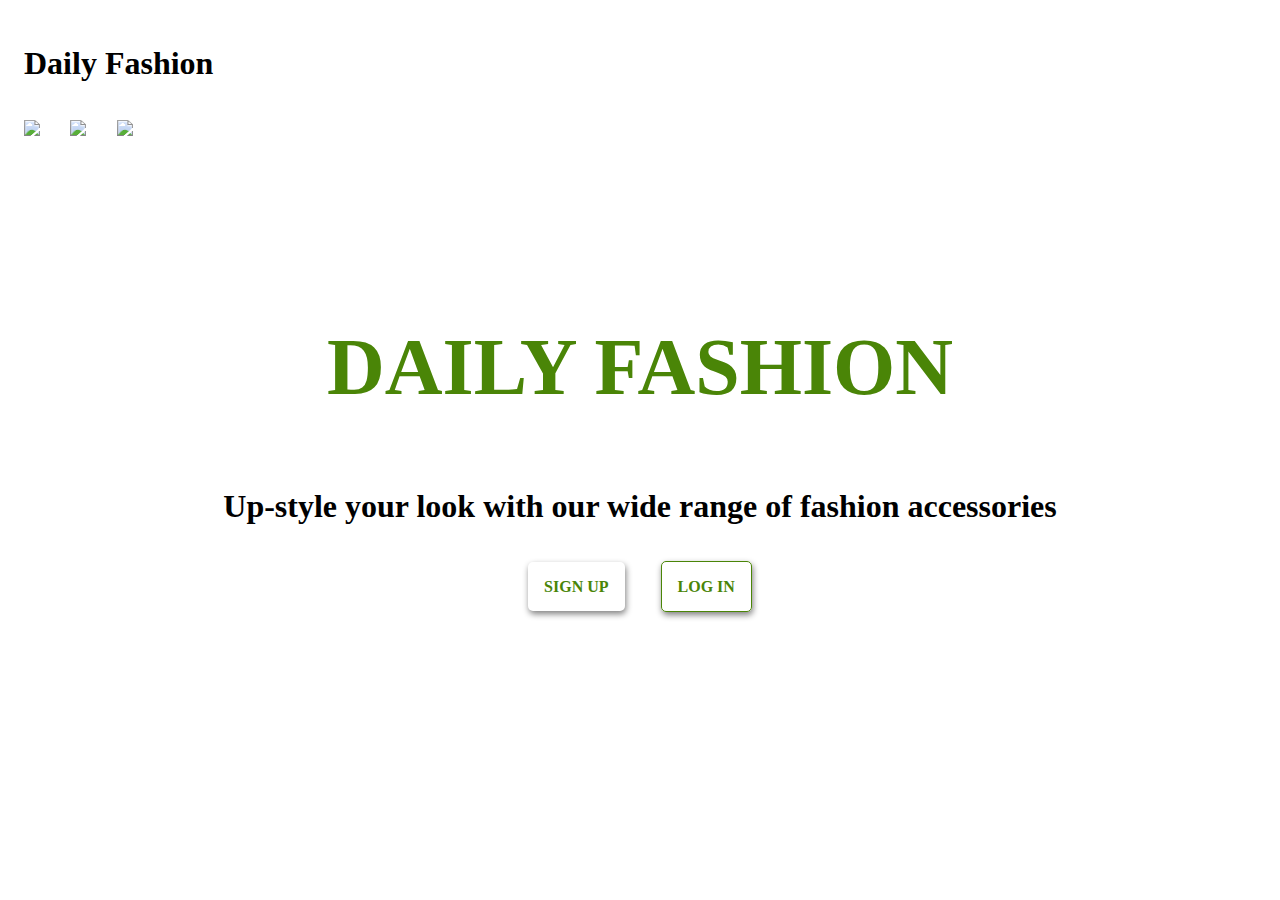
==== index.html @ 106b4e5d "FEAT: Added landing page" ====
<!DOCTYPE html>
<html lang="en">

<head>
    <meta charset="UTF-8">
    <meta http-equiv="X-UA-Compatible" content="IE=edge">
    <meta name="viewport" content="width=device-width, initial-scale=1.0">
    <meta name="author" content="Kotesh Mudila">
    <meta name="description" content="Vogue Fashion - Landing Page">
    <link rel="stylesheet" href="styles.css">
    <link rel="stylesheet" href="https://cdnjs.cloudflare.com/ajax/libs/font-awesome/4.7.0/css/font-awesome.min.css">

    <title>Daily Fashion</title>
</head>

<body>
    <div class="navigation-container">
        <div class="nav-header">
            <h1>Daily Fashion</h1>
        </div>
        
        <nav class="main-links">
            <a href="#"> <img class="header-icon" src="https://img.icons8.com/glyph-neue/38/ffffff/like.png" /></a>
            <a href="#"><img class="header-icon"
                    src="https://img.icons8.com/external-icongeek26-glyph-icongeek26/38/ffffff/external-cart-essentials-icongeek26-glyph-icongeek26.png" /></a>
            <a href="#"><img class="header-icon"
                    src="https://img.icons8.com/material/38/ffffff/user-male-circle--v1.png" /></a>
        </nav>
        
    </div>
    <main class="home-main-content">
        <h1 class="main-heading header-huge ">
            DAILY FASHION
        </h1>
        <h1 class="header-medium">Up-style your look with our wide range of fashion accessories</h1>
        <div class="main-buttons">
           
            <a class="link-buttons" href="#">SIGN UP</a>
            <a class="link-buttons log-in-btn" href="#">LOG IN</a>
        </div>
    </main>
</body>

</html>
---- styles.css ----
@import url("https://handy-ui.netlify.app/css/components.css");
@import url("/colours.css");

.navigation-container {
    padding: 0.5rem;
}

.nav-header {
    padding: 0.5rem;
}

.main-links {
    display: flex;
    justify-content: space-between;
    width: 10%;
}

.header-icon {
    margin: 0.5rem;
}

.home-main-content {
    height: 65vh;
    display: flex;
    justify-content: center;
    text-align: start;
    flex-direction: column;
    text-align: center;
}

.main-buttons {
    margin: 2rem;
}

.link-buttons {
    padding: 1rem;
    border-radius: 5px;
    font-weight: bolder;
    margin: 1rem;
    box-shadow: 1px 3px 6px grey;
    text-decoration: none;
    color: var(--primary-color);
}

.header-huge {
    font-size: 5rem;
    color: var(--primary-color);
}

.header-large {
    font-size: 3rem;
    color: var(--black);
}

.log-in-btn {
    color: var(--primary-color);
    border: 1px solid var(--primary-color);
}

.log-in-btn:hover {
    background-color: var(--primary-color);
    color: var(--white);
    transition: 0.2s ease-in-out;
}
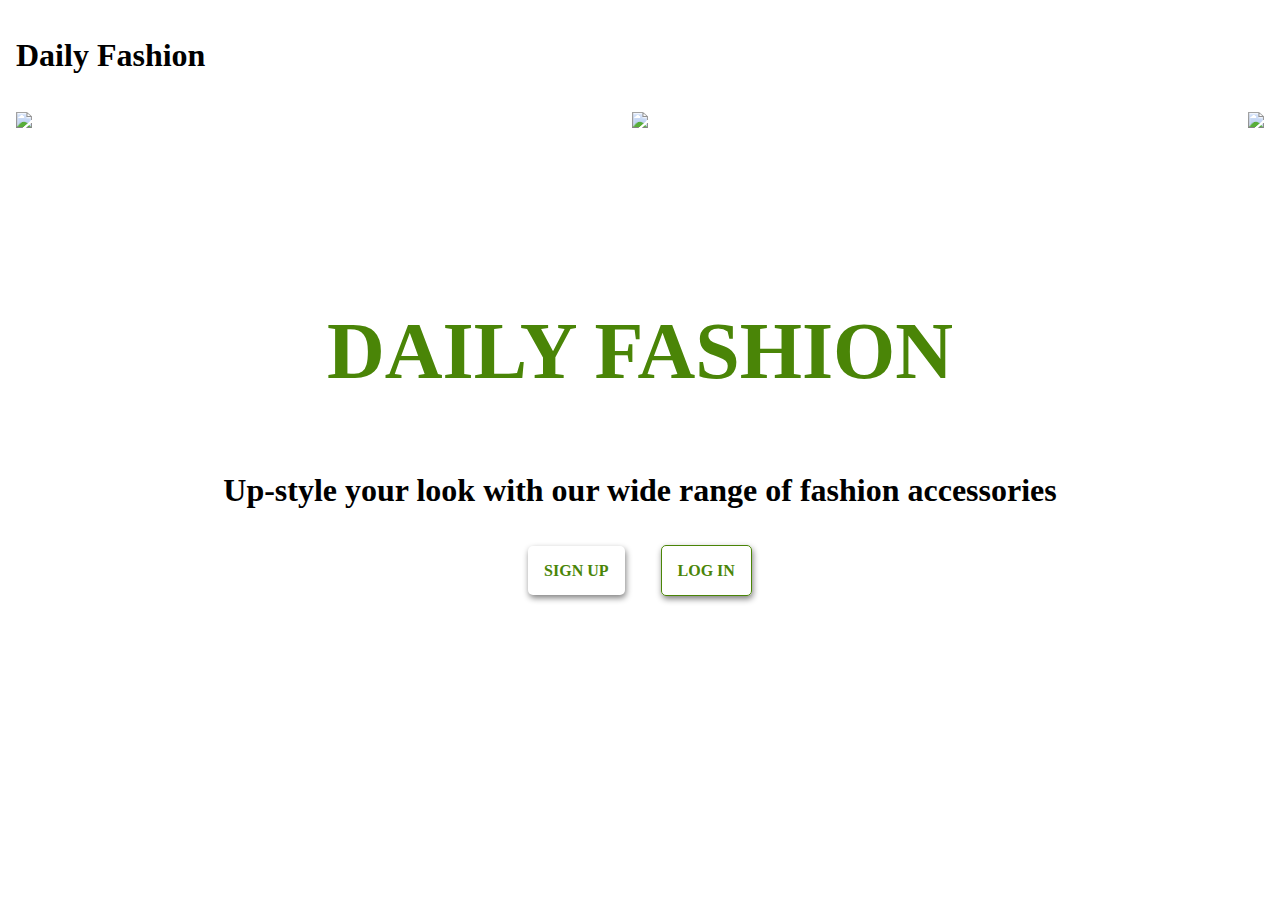
==== commit c2141050: "FEAT: Added Home page" ====
--- a/index.html
+++ b/index.html
@@ -1,6 +1,5 @@
 <!DOCTYPE html>
 <html lang="en">
-
 <head>
     <meta charset="UTF-8">
     <meta http-equiv="X-UA-Compatible" content="IE=edge">
@@ -9,10 +8,8 @@
     <meta name="description" content="Vogue Fashion - Landing Page">
     <link rel="stylesheet" href="styles.css">
     <link rel="stylesheet" href="https://cdnjs.cloudflare.com/ajax/libs/font-awesome/4.7.0/css/font-awesome.min.css">
-
     <title>Daily Fashion</title>
 </head>
-
 <body>
     <div class="navigation-container">
         <div class="nav-header">
@@ -20,13 +17,12 @@
         </div>
         
         <nav class="main-links">
-            <a href="#"> <img class="header-icon" src="https://img.icons8.com/glyph-neue/38/ffffff/like.png" /></a>
-            <a href="#"><img class="header-icon"
+            <a class="nav-icon-link" href="#"> <img class="header-icon" src="https://img.icons8.com/glyph-neue/38/ffffff/like.png" /></a>
+            <a class="nav-icon-link" href="#"><img class="header-icon"
                     src="https://img.icons8.com/external-icongeek26-glyph-icongeek26/38/ffffff/external-cart-essentials-icongeek26-glyph-icongeek26.png" /></a>
-            <a href="#"><img class="header-icon"
+            <a class="nav-icon-link"  href="#"><img class="header-icon"
                     src="https://img.icons8.com/material/38/ffffff/user-male-circle--v1.png" /></a>
         </nav>
-        
     </div>
     <main class="home-main-content">
         <h1 class="main-heading header-huge ">
@@ -34,11 +30,9 @@
         </h1>
         <h1 class="header-medium">Up-style your look with our wide range of fashion accessories</h1>
         <div class="main-buttons">
-           
             <a class="link-buttons" href="#">SIGN UP</a>
             <a class="link-buttons log-in-btn" href="#">LOG IN</a>
         </div>
     </main>
 </body>
-
 </html>--- a/styles.css
+++ b/styles.css
@@ -1,9 +1,5 @@
 @import url("https://handy-ui.netlify.app/css/components.css");
 @import url("/colours.css");
-
-.navigation-container {
-    padding: 0.5rem;
-}
 
 .nav-header {
     padding: 0.5rem;
@@ -12,7 +8,9 @@
 .main-links {
     display: flex;
     justify-content: space-between;
-    width: 10%;
+}
+.nav-icon-link{
+    text-decoration: none;
 }
 
 .header-icon {
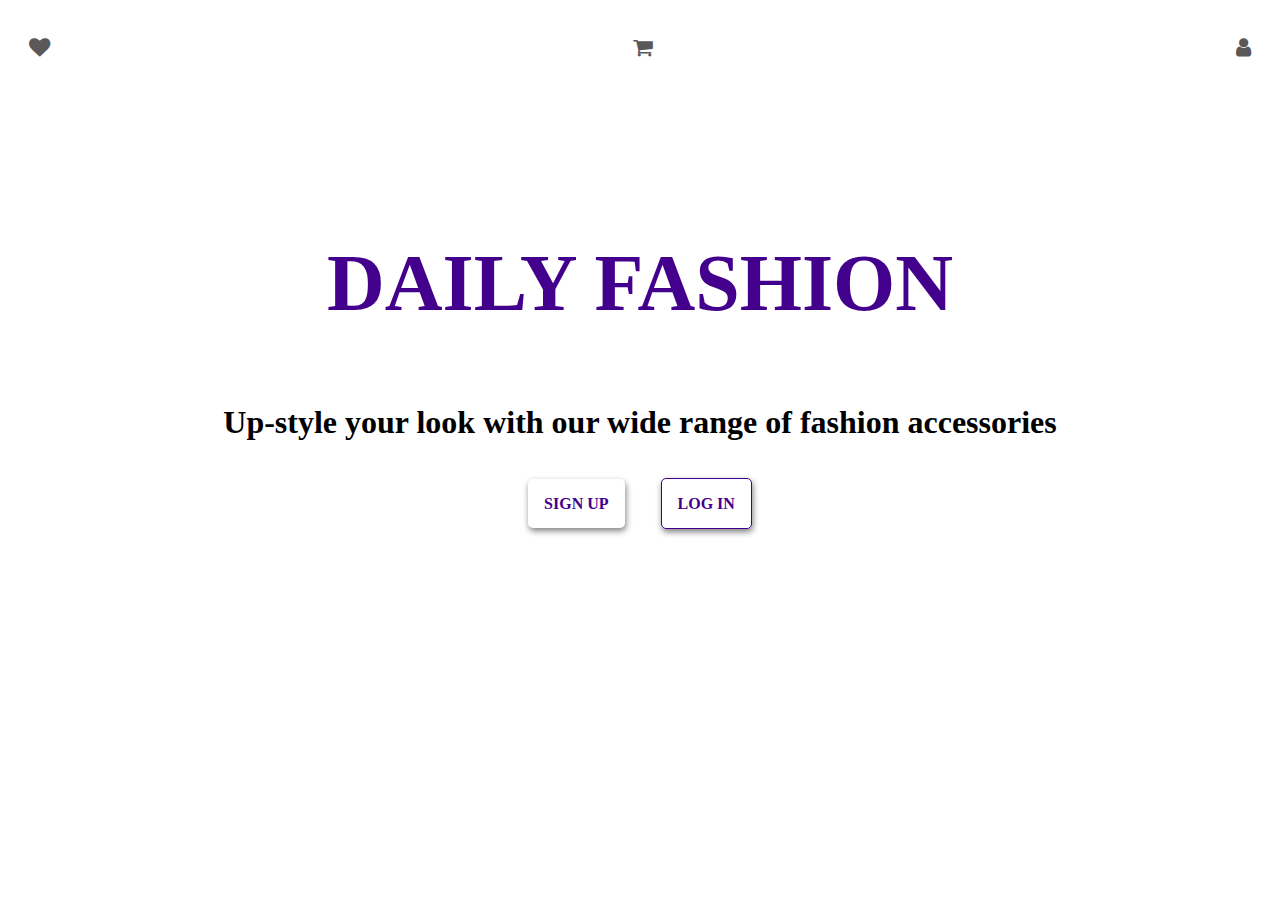
==== commit 89f4f85c: "FIX: Fixed layout for default screen resolution" ====
--- a/index.html
+++ b/index.html
@@ -13,25 +13,23 @@
 <body>
     <div class="navigation-container">
         <div class="nav-header">
-            <h1>Daily Fashion</h1>
+            
         </div>
         
         <nav class="main-links">
-            <a class="nav-icon-link" href="#"> <img class="header-icon" src="https://img.icons8.com/glyph-neue/38/ffffff/like.png" /></a>
-            <a class="nav-icon-link" href="#"><img class="header-icon"
-                    src="https://img.icons8.com/external-icongeek26-glyph-icongeek26/38/ffffff/external-cart-essentials-icongeek26-glyph-icongeek26.png" /></a>
-            <a class="nav-icon-link"  href="#"><img class="header-icon"
-                    src="https://img.icons8.com/material/38/ffffff/user-male-circle--v1.png" /></a>
+            <a class="nav-icon-link" href="#"> <i class="fa fa-heart fa-lg header-icon " aria-hidden="true"></i></a>
+            <a class="nav-icon-link" href="#"><i class="fa fa-shopping-cart fa-lg header-icon " aria-hidden="true"></i></a>
+            <a class="nav-icon-link"  href="#"><i class="fa fa-user fa-lg header-icon" aria-hidden="true"></i></a>
         </nav>
     </div>
     <main class="home-main-content">
-        <h1 class="main-heading header-huge ">
+        <h1 class="header-text header-huge ">
             DAILY FASHION
         </h1>
-        <h1 class="header-medium">Up-style your look with our wide range of fashion accessories</h1>
+        <h1 class="title-caption">Up-style your look with our wide range of fashion accessories</h1>
         <div class="main-buttons">
-            <a class="link-buttons" href="#">SIGN UP</a>
-            <a class="link-buttons log-in-btn" href="#">LOG IN</a>
+            <a class="link-buttons" href="/Components/SignUp/signup.html">SIGN UP</a>
+            <a class="link-buttons log-in-btn" href="/Components/LogIn/login.html">LOG IN</a>
         </div>
     </main>
 </body>
--- a/styles.css
+++ b/styles.css
@@ -1,20 +1,55 @@
 @import url("https://handy-ui.netlify.app/css/components.css");
 @import url("/colours.css");
+@import url('https://fonts.googleapis.com/css2?family=Montserrat:wght@500&display=swap');
+@import url('https://cdnjs.cloudflare.com/ajax/libs/font-awesome/4.7.0/css/font-awesome.min.css');
+
+
 
 .nav-header {
     padding: 0.5rem;
+    color: var(--primary-color);
+}
+
+.site-title {
+    text-decoration: none;
+    color: var(--primary-color);
+}
+
+.title-caption {
+    color: var(--black);
+}
+
+.header-shop-link {
+    text-decoration: none;
+    color: var(--black);
+}
+
+.header-shop-link:hover {
+    color: var(--primary-color);
 }
 
 .main-links {
     display: flex;
     justify-content: space-between;
 }
-.nav-icon-link{
+
+.nav-icon-link {
     text-decoration: none;
+    margin: 0 5px;
 }
 
 .header-icon {
     margin: 0.5rem;
+    color: var(--fa-primary-color);
+}
+
+.header-icon:hover {
+    color: var(--primary-color);
+}
+
+.navigation-container {
+    padding: 0.5rem;
+    background-color: var(--white);
 }
 
 .home-main-content {
@@ -45,9 +80,8 @@
     color: var(--primary-color);
 }
 
-.header-large {
-    font-size: 3rem;
-    color: var(--black);
+.header-text {
+    color: var(--primary-color);
 }
 
 .log-in-btn {
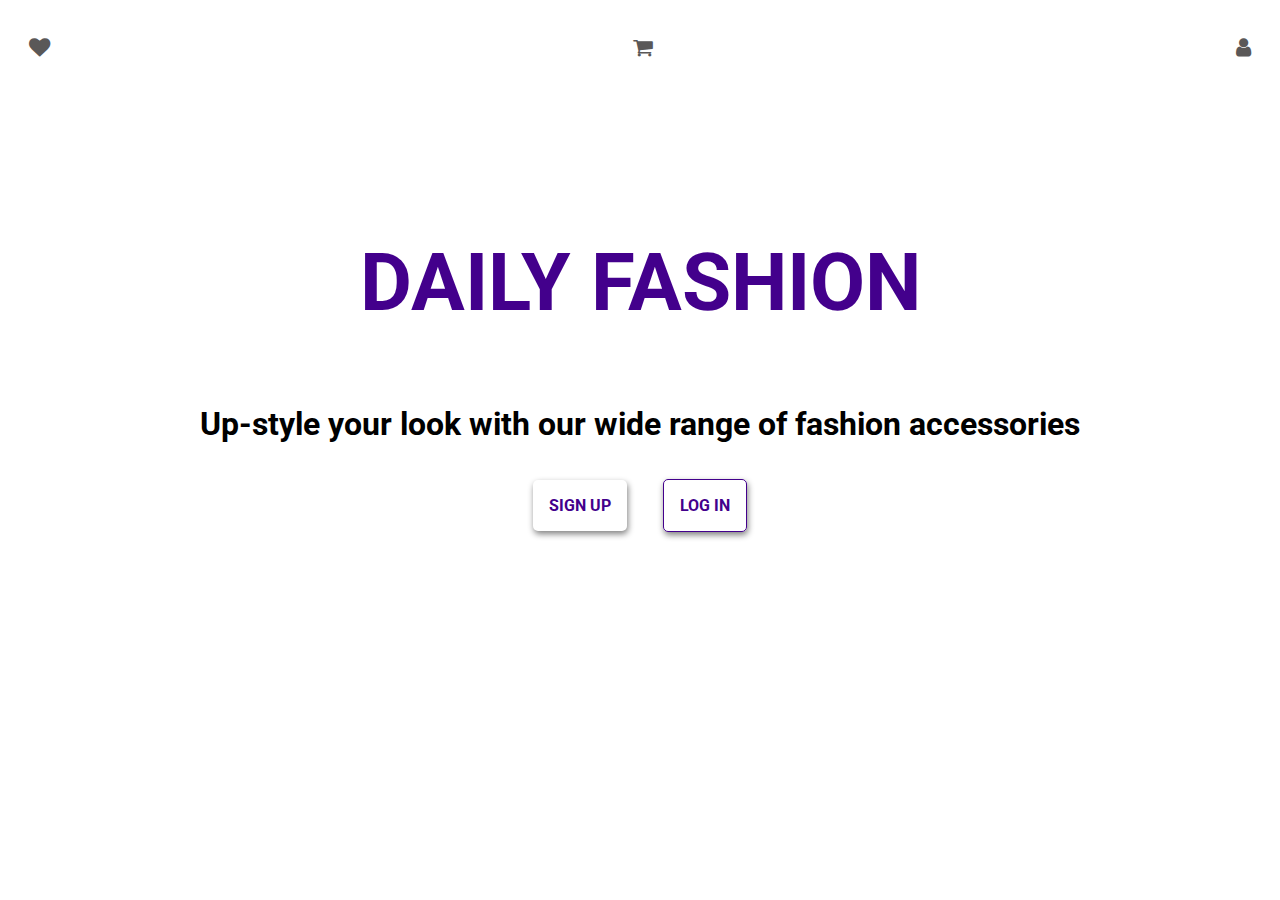
==== commit a03ecb4c: "FEAT: Updated font-family" ====
--- a/index.html
+++ b/index.html
@@ -1,25 +1,28 @@
 <!DOCTYPE html>
 <html lang="en">
+
 <head>
     <meta charset="UTF-8">
     <meta http-equiv="X-UA-Compatible" content="IE=edge">
     <meta name="viewport" content="width=device-width, initial-scale=1.0">
     <meta name="author" content="Kotesh Mudila">
-    <meta name="description" content="Vogue Fashion - Landing Page">
+    <meta name="description" content="Daily Fashion - Landing Page">
     <link rel="stylesheet" href="styles.css">
     <link rel="stylesheet" href="https://cdnjs.cloudflare.com/ajax/libs/font-awesome/4.7.0/css/font-awesome.min.css">
     <title>Daily Fashion</title>
 </head>
+
 <body>
     <div class="navigation-container">
         <div class="nav-header">
-            
+
         </div>
-        
+
         <nav class="main-links">
             <a class="nav-icon-link" href="#"> <i class="fa fa-heart fa-lg header-icon " aria-hidden="true"></i></a>
-            <a class="nav-icon-link" href="#"><i class="fa fa-shopping-cart fa-lg header-icon " aria-hidden="true"></i></a>
-            <a class="nav-icon-link"  href="#"><i class="fa fa-user fa-lg header-icon" aria-hidden="true"></i></a>
+            <a class="nav-icon-link" href="#"><i class="fa fa-shopping-cart fa-lg header-icon "
+                    aria-hidden="true"></i></a>
+            <a class="nav-icon-link" href="#"><i class="fa fa-user fa-lg header-icon" aria-hidden="true"></i></a>
         </nav>
     </div>
     <main class="home-main-content">
@@ -33,4 +36,5 @@
         </div>
     </main>
 </body>
+
 </html>--- a/styles.css
+++ b/styles.css
@@ -1,9 +1,12 @@
 @import url("https://handy-ui.netlify.app/css/components.css");
 @import url("/colours.css");
-@import url('https://fonts.googleapis.com/css2?family=Montserrat:wght@500&display=swap');
+@import url('https://fonts.googleapis.com/css2?family=Roboto&display=swap');
 @import url('https://cdnjs.cloudflare.com/ajax/libs/font-awesome/4.7.0/css/font-awesome.min.css');
 
 
+* {
+    font-family: 'Roboto', sans-serif;
+}
 
 .nav-header {
     padding: 0.5rem;
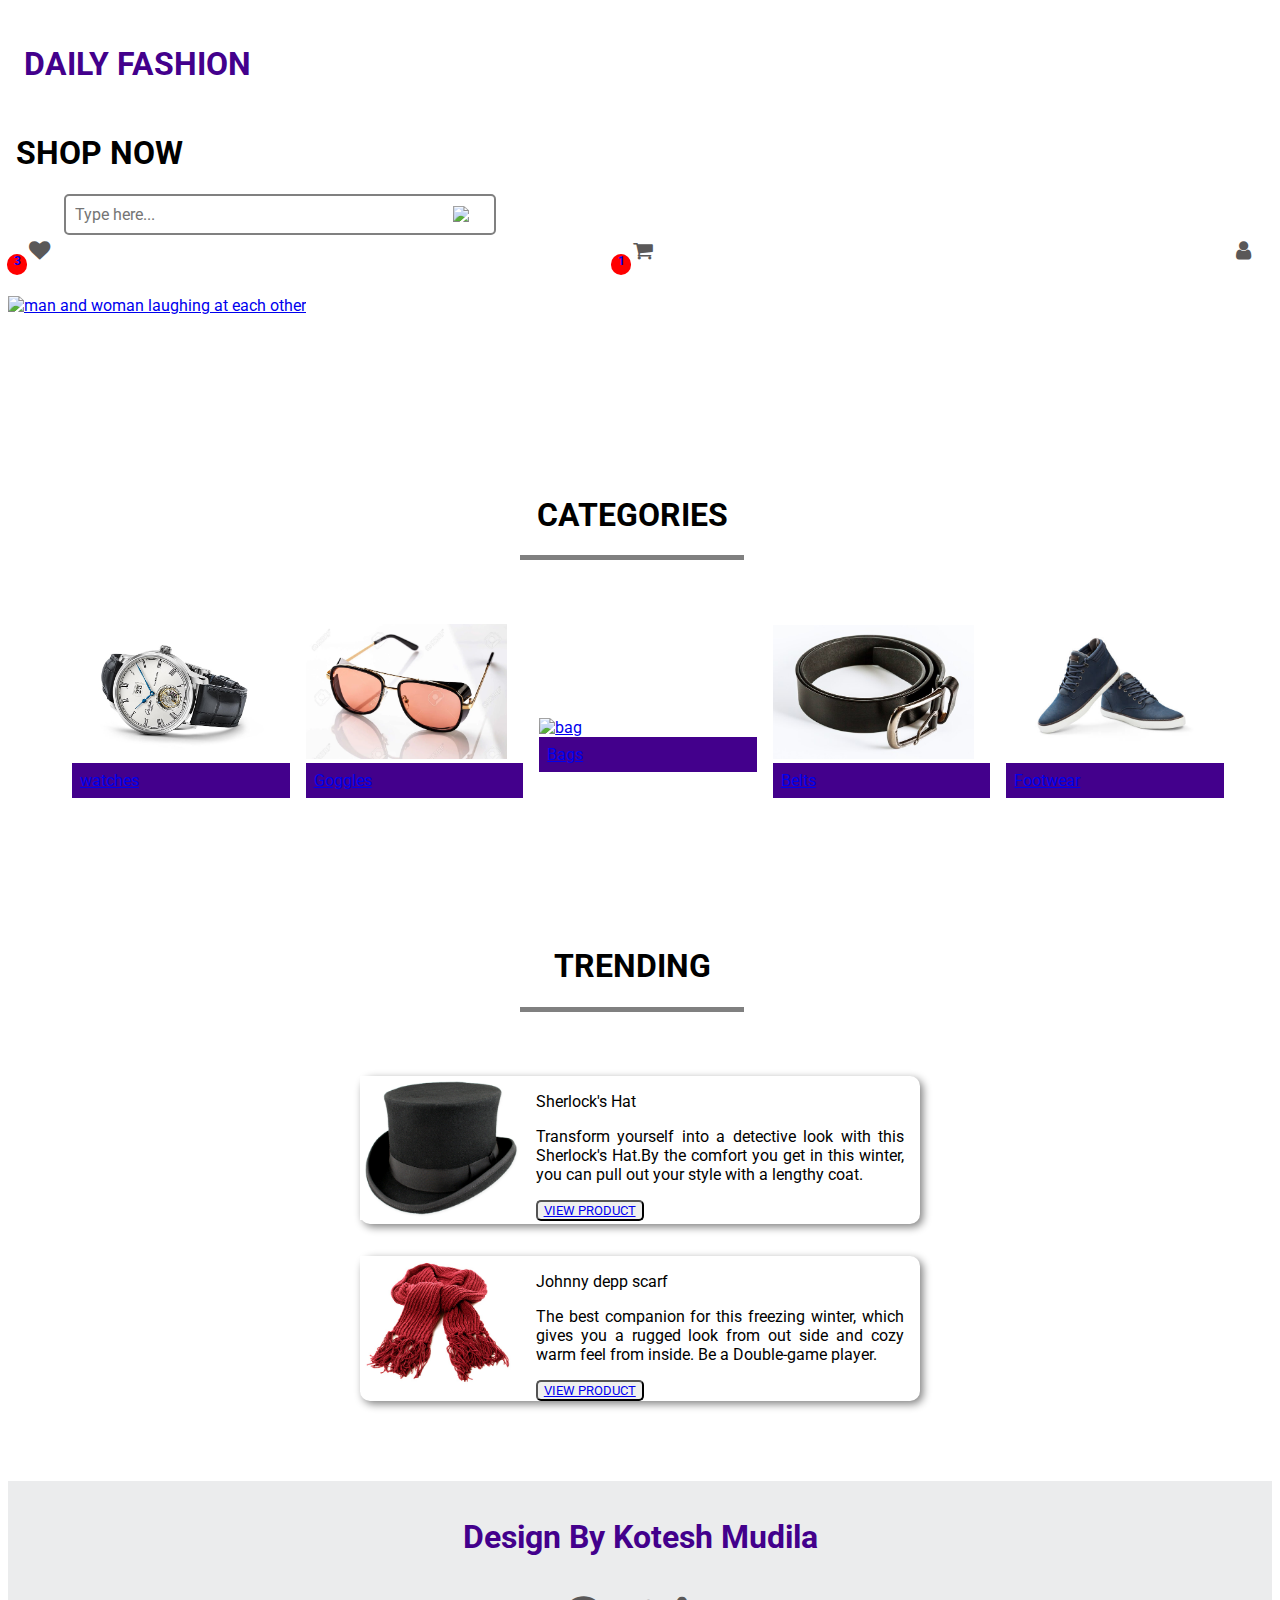
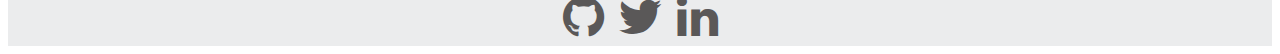
==== commit 5f00c312: "FIX: updated navigation without landing page" ====
--- a/index.html
+++ b/index.html
@@ -5,36 +5,152 @@
     <meta charset="UTF-8">
     <meta http-equiv="X-UA-Compatible" content="IE=edge">
     <meta name="viewport" content="width=device-width, initial-scale=1.0">
-    <meta name="author" content="Kotesh Mudila">
-    <meta name="description" content="Daily Fashion - Landing Page">
     <link rel="stylesheet" href="styles.css">
+    <link rel="stylesheet" href="/Components/Homepage/homepage.css">
     <link rel="stylesheet" href="https://cdnjs.cloudflare.com/ajax/libs/font-awesome/4.7.0/css/font-awesome.min.css">
-    <title>Daily Fashion</title>
+    <title>Daily Fashion : Home</title>
 </head>
 
 <body>
     <div class="navigation-container">
-        <div class="nav-header">
+        <div>
+            <div class="nav-header">
+                <a class="site-title" href="#">
+                    <h1>DAILY FASHION</h1>
+                </a>
+            </div>
+        </div>
+        <h1 class="header-text header-medium shop-now"><a class="header-shop-link"
+                href="/Components/ProductListing-filters/productlist.html">SHOP NOW</a></h1>
+        <div class="search-input-container"><input class="header-input" placeholder="Type here..." type="search">
+            <img class=" input-icon" src="https://img.icons8.com/material/28/000000/search--v1.png" />
+        </div>
+        <nav class="main-links">
+            <a class="nav-icon-link" href="/Components/Wishlist/wishlist.html">
+                <div class="badge"><i class="fa fa-heart fa-lg header-icon home-nav-icon" aria-hidden="true"></i>
+                    <div class="number-one">3</div>
+                </div>
+            </a>
+            <a class="nav-icon-link" href="/Components/Cart/cart.html">
+                <div class="badge"><i class="fa fa-shopping-cart fa-lg header-icon home-nav-icon"
+                        aria-hidden="true"></i>
+                    <div class="number-one">1</div>
+                </div>
+            </a>
+            <a class="nav-icon-link" href="/Components/LogIn/login.html"><i
+                    class="fa fa-user fa-lg header-icon home-nav-icon" aria-hidden="true"></i></a>
+        </nav>
+    </div>
+    <main class="main-section">
+
+        <a href="/Components/ProductListing-filters/productlist.html">
+            <div class="banner-container">
+                <div class="banner">
+                    <img class="banner-image"
+                        src="https://assets.ajio.com/cms/AJIO/WEB/11032022-D-Unisex-FreshofftheRunway-premiumbrands-upto30.jpg"
+                        alt="man and woman laughing at each other">
+
+                </div>
+            </div>
+        </a>
+        <div class="section-heading">
+            <h1 class="header-extra-large ">CATEGORIES</h1>
+            <div class="underline"></div>
+        </div>
+        <div class="categories">
+            <div class="card category">
+                <a href="/Components/ProductListing-filters/productlist.html">
+                    <img src="/Components/Homepage/HomePage-assets/watch-latest.jpg" alt="watch" class="card-image">
+                    <div class="card-title">watches</div>
+                </a>
+            </div>
+
+            <div class="card category">
+                <a href="/Components/ProductListing-filters/productlist.html">
+                    <img src="/Components/Homepage/HomePage-assets/glasses-latest.webp" alt="goggles"
+                        class="card-image">
+                    <div class="card-title">Goggles</div>
+                </a>
+            </div>
+
+            <div class="card category">
+                <a href="/Components/ProductListing-filters/productlist.html">
+                    <img src="https://encrypted-tbn0.gstatic.com/images?q=tbn:ANd9GcQRXRURPxWVQ1IfkDPDTpvcnu2hb2SJ-FY644U-9byhOtFPMeUqzJuXFY92tlN9H_enEdk&usqp=CAU"
+                        alt="bag" class="card-image">
+                    <div class="card-title">Bags</div>
+                </a>
+            </div>
+
+            <div class="card category">
+                <a href="/Components/ProductListing-filters/productlist.html">
+                    <img src="/Components/Homepage/HomePage-assets/category-image-belt.jpg" alt="belt"
+                        class="card-image">
+                    <div class="card-title">Belts</div>
+                </a>
+            </div>
+
+            <div class="card category">
+                <a href="/Components/ProductListing-filters/productlist.html">
+                    <img src="/Components/Homepage/HomePage-assets/category-image-footwear.jpg" alt="shoes"
+                        class="card-image">
+                    <div class="card-title">Footwear</div>
+                </a>
+            </div>
 
         </div>
-
-        <nav class="main-links">
-            <a class="nav-icon-link" href="#"> <i class="fa fa-heart fa-lg header-icon " aria-hidden="true"></i></a>
-            <a class="nav-icon-link" href="#"><i class="fa fa-shopping-cart fa-lg header-icon "
-                    aria-hidden="true"></i></a>
-            <a class="nav-icon-link" href="#"><i class="fa fa-user fa-lg header-icon" aria-hidden="true"></i></a>
-        </nav>
-    </div>
-    <main class="home-main-content">
-        <h1 class="header-text header-huge ">
-            DAILY FASHION
-        </h1>
-        <h1 class="title-caption">Up-style your look with our wide range of fashion accessories</h1>
-        <div class="main-buttons">
-            <a class="link-buttons" href="/Components/SignUp/signup.html">SIGN UP</a>
-            <a class="link-buttons log-in-btn" href="/Components/LogIn/login.html">LOG IN</a>
+        <div class="section-heading">
+            <h1 class="header-extra-large ">TRENDING</h1>
+            <div class="underline"></div>
+        </div>
+        <div class="trending">
+            <div class=" horizontal-card ">
+                <div class="horizontal-card-image-container">
+                    <img class="horizontal-card-image"
+                        src="/Components/Homepage/HomePage-assets/trending-image-sherlock-cap.jpg " alt="horizontal" />
+                </div>
+                <div class="horizontal-card-content">
+                    <div class=" trend-card-title">
+                        Sherlock's Hat
+                    </div>
+                    <p class="treding-card-text-content">
+                        Transform yourself into a detective look with this Sherlock's Hat.By the comfort you get in this
+                        winter, you can pull out your style with a lengthy coat.
+                    </p>
+                    <button class="btn trend-card-btn btn-link"><a class="link-button"
+                            href="/Components/ProductListing-filters/productlist.html">VIEW PRODUCT</a></button>
+                </div>
+            </div>
+            <div class=" horizontal-card ">
+                <div class="horizontal-card-image-container">
+                    <img class="horizontal-card-image"
+                        src="/Components/Homepage/HomePage-assets/trending-image-scarf.jpg" alt="horizontal" />
+                </div>
+                <div class="horizontal-card-content">
+                    <div class=" trend-card-title">
+                        Johnny depp scarf
+                    </div>
+                    <p class="treding-card-text-content">
+                        The best companion for this freezing winter, which gives you a rugged look from out side and
+                        cozy
+                        warm feel from inside. Be a Double-game player.
+                    </p>
+                    <button class="btn trend-card-btn btn-link"><a class="link-button"
+                            href="/Components/ProductListing-filters/productlist.html">VIEW PRODUCT</a></button>
+                </div>
+            </div>
         </div>
     </main>
+    <div class="main-footer">
+        <div class="footer-text">
+            <h1 class="header-text header-semi-large">Design By Kotesh Mudila</h1>
+        </div>
+        <div class="footer-icons"> <a href="https://github.com/kotesh-arya"><i class="fa fa-github fa-3x footer-icon"
+                    aria-hidden="true"></i></a>
+            <a href="https://twitter.com/Kotesh_Mudila"><i class="fa fa-twitter fa-3x  footer-icon"
+                    aria-hidden="true"></i></a>
+            <a href="https://www.linkedin.com/in/koteswara-rao-mudila-7aa740159/"><i
+                    class="fa fa-linkedin fa-3x  footer-icon" aria-hidden="true"></i></a></div>
+    </div>
 </body>
 
 </html>--- a/styles.css
+++ b/styles.css
@@ -44,6 +44,10 @@
 .header-icon {
     margin: 0.5rem;
     color: var(--fa-primary-color);
+}
+.home-nav-icon{
+   color: red;
+    /* font-size: 1.5rem; */
 }
 
 .header-icon:hover {
--- a/Components/Homepage/homepage.css
+++ b/Components/Homepage/homepage.css
@@ -0,0 +1,249 @@
+.logo-input {
+    display: flex;
+    width: 18%;
+}
+
+.search-input-container {
+    display: flex;
+    align-items: center;
+    width: 30rem;
+    padding: 0 1rem;
+    margin-left: 2rem;
+}
+
+.input-icon {
+    position: relative;
+    right: 3rem;
+    padding: 5px;
+}
+
+.header-input {
+    padding: 9px;
+    width: 90%;
+    border-radius: 5px;
+    border: none;
+    border: 2px solid var(--grey);
+    font-size: var(--medium-font-size);
+}
+
+.header-icon {
+    color: var(--fa-primary-color);
+    font-size: 1.5rem;
+}
+
+.basic {
+    border: 0px;
+}
+
+.badge .number-one {
+    background-color: var(--badge-bg-color);
+}
+
+.number-one {
+    height: 1.3rem;
+    width: 1.3rem;
+    border-radius: 50%;
+    position: relative;
+    left: -0.9rem;
+    margin-right: -1.3rem;
+    bottom: 0.8rem;
+    border: 3px solid var(--white);
+    font-size: 12px;
+    font-weight: bolder;
+    color: var(--white);
+    text-align: center;
+}
+
+.banner {
+    position: relative;
+}
+
+.banner-image {
+    width: 100%;
+}
+
+.banner-text {
+    position: absolute;
+    left: 44rem;
+    bottom: 7rem;
+    width: 10rem;
+}
+
+.shop-button {
+    background-color: var(--primary-color);
+    color: var(--white);
+    padding: 1rem;
+    margin-top: 2rem;
+    text-decoration: none;
+    position: absolute;
+    border-radius: 5px;
+    font-weight: var(--bolder-font-weight);
+}
+
+.nav-icon-link {
+    text-decoration: none;
+    padding: 0;
+}
+
+.main-links {
+    display: flex;
+    justify-content: space-between;
+}
+
+.card-image {
+    width: 100%;
+    height: auto;
+    object-fit: cover;
+    object-position: bottom;
+}
+
+.card {
+    width: 20rem;
+    margin: 0 1rem;
+    height: auto;
+}
+
+.section-heading {
+    display: flex;
+    flex-direction: column;
+    align-items: center;
+    margin: 10rem 1rem 1rem 0rem;
+}
+
+.underline {
+    height: 5px;
+    width: 14rem;
+    background-color: var(--grey);
+}
+
+.categories {
+    display: flex;
+    margin-top: 1rem;
+    padding: 3rem;
+    justify-content: space-around;
+    position: relative;
+    align-items: flex-end;
+}
+
+.category {
+    cursor: pointer;
+}
+
+.card-title {
+    bottom: 10rem;
+    background-color: var(--primary-color);
+    width: 100%;
+    justify-content: center;
+    margin-left: 0;
+    padding: 8px;
+    margin-bottom: -5rem;
+    color: var(--white);
+}
+
+.trending {
+    display: flex;
+    flex-flow: row wrap;
+    justify-content: space-evenly;
+    padding: 2rem 5rem 4rem 5rem;
+}
+
+.horizontal-card {
+    display: flex;
+    justify-content: center;
+    height: auto;
+    width: 35rem;
+    margin: 1rem;
+    border-radius: 10px;
+    box-shadow: 3px 3px 8px var(--grey);
+}
+
+.horizontal-card-image-container {
+    height: auto;
+}
+
+.horizontal-card-content {
+    margin: 0;
+    padding: 0 1rem;
+}
+
+.horizontal-card-content-footer {
+    width: 100%;
+    flex-direction: column;
+}
+
+.trend-card-title {
+    font-size: var(--larger-font-size);
+    font-weight: var(--bolder-font-weight);
+    margin: 1rem 0;
+}
+
+.treding-card-text-content {
+    text-align: justify;
+}
+
+.trending-card {
+    display: flex;
+    flex-direction: row;
+    width: 40%;
+    background-color: var(--white);
+    padding: 4rem;
+}
+
+.trend-card-btn {
+    cursor: pointer;
+}
+
+.btn-link {
+    border-radius: 5px;
+}
+
+.horizontal-card-image {
+    width: 100%;
+    height: auto;
+}
+
+
+.footer .card-footer-link-buy {
+    padding: 8px;
+    background-color: var(--primary-color);
+    color: var(--white);
+    text-align: center;
+}
+
+.footer .card-footer-link {
+    padding: 6px;
+    background-color: var(--white);
+    color: var(--black);
+    border: 2px solid var(--primary-color);
+    text-align: center;
+    margin-left: 0px;
+}
+
+.footer {
+    padding-left: 0px;
+}
+
+.main-footer {
+    width: 100%;
+    background-color: var(--footer-bg-color);
+    text-align: center;
+    display: flex;
+    flex-direction: column;
+    justify-content: center;
+}
+
+.footer-text {
+    color: var(--primary-color);
+    font-weight: var(--bolder-font-weight);
+    margin-top: 1rem;
+}
+
+.footer-icons {
+    margin-top: 10px;
+}
+
+.footer-icon {
+    color: var(--fa-primary-color);
+    font-size: 2.5rem;
+    padding: 5px;
+}